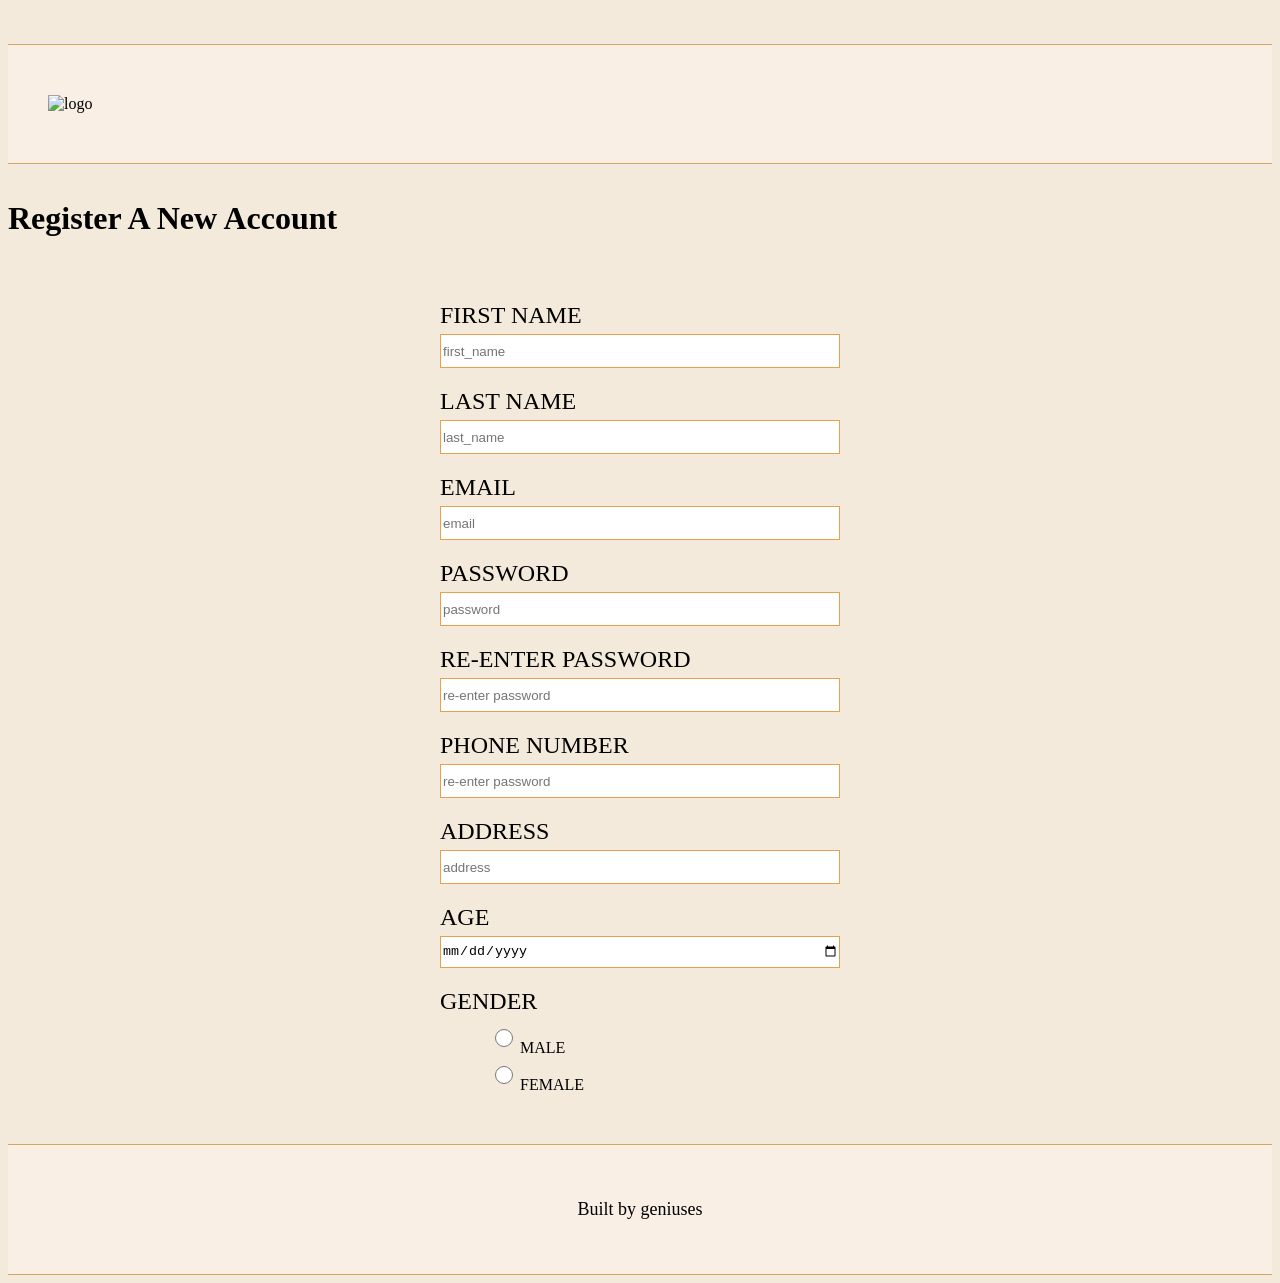
==== signup.html @ 08d74dd5 "initial commit" ====
<!DOCTYPE html>
<html lang="en">

<head>
    <meta charset="UTF-8">
    <meta name="viewport" content="width=device-width, initial-scale=1.0">
    <title>login_YR HD</title>
    <!-- <link rel="stylesheet" href="pro.css"> -->
    <style>
        html,
        body {
            background-color: rgb(243, 234, 219);
            height: auto;
            overflow: visible;
            overflow-x: hidden;
            position: relative;
        }

        header {
            display: flex;
            /* justify-content: space-between; */

            margin: 36px auto;
            padding: 50px 40px;
            max-width: 1300px;
            background-color: rgb(249, 239, 229);
            border-bottom: 1px solid rgb(214, 163, 96);
            border-top: 1px solid rgb(214, 163, 96);
        }

        footer {
            background-color: rgb(249, 239, 229);
            padding: 36px;
            text-align: center;
            font-size: large;
            border-bottom: 1px solid rgb(214, 163, 96);
            border-top: 1px solid rgb(214, 163, 96);
            /* position: absolute;
            bottom: 10px; */
        }

        .signup {
            display: flex;
            justify-content: center;
            /* align-items: center; */
            flex-direction: column;
            width: 400px;
            margin: 50px auto;
            gap: 5px;
        }

        .gender {
            display: block;
            justify-content: left;
            margin-left: 50px;
        }

        #gender{
            height: 30px;
            width: 18px;
        }

        .signup label {
            margin-top: 15px;
            justify-self: left;
            font-size: 24px;
            text-transform: uppercase;
        }

        .signup input {
            height: 30px;
            border: 1px solid rgb(231, 160, 78);
        }
    </style>
</head>

<body>
    <header>
        <img src="" alt="logo" class="img33">
    </header>

    <h1 style="justify-self: center;">
        Register A New Account
    </h1>

    <form action="">
        <div class="signup">
            <label>
                first name
            </label>
            <input type="text" name="first_name" id="" placeholder="first_name">
            <label>
                last name
            </label>
            <input type="text" name="last_name" id="" placeholder="last_name">
            <label>
                email
            </label>
            <input type="email" name="email" id="" placeholder="email">
            <label>
                password
            </label>
            <input type="password" name="password" id="" placeholder="password">
            <label>
                re-enter password
            </label>
            <input type="password" name="password" id="" placeholder="re-enter password">
            <label>
                phone number
            </label>
            <input type="number" name="phone" id="" placeholder="re-enter password">
            <label>
                address
            </label>
            <input type="text" name="address" id="" placeholder="address">
            <label>
                age
            </label>
            <input type="date" name="age" id="">
            <label>
                gender
            </label>
            <div class="gender">

                <input type="radio" name="gender" id="gender"> MALE
                <br>
                <input type="radio" name="gender" id="gender"> FEMALE
            </div>
        </div>
    </form>

    <footer>
        <p>Built by geniuses</p>
    </footer>
</body>

</html>
---- pro.css ----
*{
 

  scroll-behavior: smooth;
}

html,body{
    background-color: rgb(243, 234, 219);
    height: auto;
    overflow: visible;
    overflow-x: hidden;
    position: relative;
}
header{
    display: flex;
    justify-content: space-between;
 
    margin: 36px auto;
    padding: 50px 40px;
    max-width: 1300px;
    background-color: rgb(249, 239, 229);
    border-bottom: 1px solid rgb(214, 163, 96);
    border-top: 1px solid rgb(214, 163, 96);
        /* position: fixed;
        top: 10px; */
}

.img3{
width: 180px;
height: 120px;
margin-right: auto;
border-radius: 5px;
} 

.nav1 ul{
    display: flex;
    list-style-type: none;
    gap: 35px;
}

.nav1 a{
    text-decoration: none;
    color: rgb(148, 88, 10);
}

.nav1 a:hover{
    text-decoration: none;
    color: rgb(16, 10, 1);
    font-size: 22px;
}

.tot_div{
    display: flex;
    flex-direction: row;
    justify-content: center;
    align-items: center;
    margin: 36px auto;  
     max-width: 1200px;
     margin: 60px auto;
     padding: 0 40px;
}

.img2{
   height: 209px;
   width: 187px;
}

.H{
    display: flex;
    flex-direction: column;
   align-items: center;
   text-align: center;
    gap: 1px;
}

.h1{
    font-size: 55px;
    margin: 0;
    text-align: center;
}

h1::first-letter{
    color: rgb(109, 70, 3);
    font-size: 48px;

}
.h2{
    font-size: 45px;
      margin: 0;
    text-align: center;
}

 .button{
        display: flex;
        padding: 10px 10px;
        align-items: center;
        justify-content: center;
        flex-direction: row;
        gap: 20px;  
        width: 100%;
        margin-top: 20px;
        padding: 10PX;
        margin: 20px auto;
 }
 input[type="submit"]{
    background-color: rgb(0, 0, 0);
    color: rgb(254, 255, 255);
    text-shadow: rgba(0, 0, 0, 1);
    padding: 12PX 25PX;
    border: none;
    border-radius: 17px;
    cursor: pointer;
    transition: 0.5;
    align-items: center;
 }
    input[type="submit"]:hover{
    text-decoration: none;
    color: rgb(27, 195, 106);
    font-size: 22px;
    }
    .About_us{
        display: flex;
        align-items: center;
        justify-content: center;
        gap: 3px;
        font-size: 20px;
        text-align: justify;
        margin: 50px auto;
        padding: 20px;
        max-width: 1200px;
    }
    .text{
        font-size: 30px;
        text-align: center;
        margin-right: 50px;
    }
    .ab_img{
        height: 209px;
        width: 187px;
        margin: auto;   
    }
    .content{
        display: flex;
        flex-direction: column;
        gap: 4px;
    }
    .Contacts{
      display: flex;
      flex-direction: column;
      align-items: center;
      justify-content: center;
        font-size: 50px;
        text-align: center;
        padding: 50px 10px;
        background-image: url(img/img4.jpg) ;
        background-size: cover;
        background-position: center;
        min-height: 400px;
    }
    .table{
        display: flex;
        padding: 30px;
        text-align: center;
        align-items: center;
        margin-bottom: 40px;
    }

.socialMedia{
display: flex;
gap: 20px;
justify-content: center;
align-items: center;
}

.ico1{
    width: 60px;
    height: 60px;
    object-fit: contain; 
    border-radius: 45%;
    margin-bottom:30px ;
    padding: 8px;
    
}

.ico2{
    width: 60px;
    height: 60px;
    object-fit: contain; 
    border-radius: 45%;
    margin-bottom:30px ;
        padding: 8px;
}
.ico3{
    width: 60px;
    height: 60px;
    object-fit: contain; 
    border-radius: 45%;
    margin-bottom:30px ;
        padding: 8px;
}
.ico1:hover{
        width: 78px;
    height: 78px;
}
.ico2:hover{
        width: 78px;
    height: 78px;
}
.ico3:hover{
        width: 78px;
    height: 78px;
}
footer{
    background-color: rgb(249, 239, 229);
    padding: 36px;
    text-align: center;
    font-size: large;
    border-bottom: 1px solid rgb(214, 163, 96);
border-top: 1px solid rgb(214, 163, 96);
/* position: absolute;
bottom: 10px; */
}

/* منقول من gemini */
.reviews-section {
    max-width: 600px; 
    margin: 40px auto;
    padding: 20px;
    font-family: sans-serif;
    background-color: rgb(249, 239, 229); 
}

.section-title {
    text-align: center;
    color: rgb(109, 70, 3);
}

.review-card {
    background: white;
    padding: 15px;
    margin-bottom: 15px;
    border-radius: 10px;
    border-left: 4px solid rgb(109, 70, 3); 
    box-shadow: 0 2px 5px rgba(0,0,0,0.05);
}

.user-meta {
    display: flex;
    justify-content: space-between;
    margin-bottom: 10px;
}

.review-card p {
    margin: 5px 0;
    color: #444;
}

.review-card small {
    color: #888;
    font-style: italic;
}

.add-review {
    margin-top: 30px;
    background: #fff;
    padding: 20px;
    border-radius: 10px;
}

.add-review input, .add-review textarea, .add-review select {
    width: 100%;
    margin-bottom: 10px;
    padding: 10px;
    border: 1px solid #ddd;
    border-radius: 5px;
    box-sizing: border-box; 
}

.btn-submit {
    background-color: rgb(109, 70, 3);
    color: white;
    border: none;
    padding: 10px 20px;
    border-radius: 5px;
    cursor: pointer;
    width: 100%;
    font-size: 16px;
}

.btn-submit:hover {
    background-color: #000;
}

.Home{
   position: sticky ;

    bottom: 30px;
    left: 30px ;
    width: 100px ;
    height: 45px ;
    background-color: #000 ;
    color: #fff ;
    z-index: 9999999 ;
    border: 2px solid #d6a360 ;
    border-radius: 10px ;
    cursor: pointer ;
    display: block;
}
.img33{
    align-items: center;
    width: 180px;
    height: 120px;
}

.Login{
    display: flex;
    justify-content: center;
    align-items: center;
    flex-direction: column;
    max-width: 400px;
    margin: 50px auto;
}

.login_table{
    background-color: rgb(249, 239, 229);
   
    border: 1px;
    
    text-align: center;
    width:150px ;
    height: 150px;
}

input:focus{
    outline: none;
}

.done {
    background-color: #000 ;
    color: white;
    border-radius: 10px ;
    cursor: pointer;
    font-weight: bold;
}

.scroll-wrapper{
    width: 100%;
    max-width: 500px;
    height: 450px;
    overflow-y:auto ;
    padding: 10px;
}

.items{
   display: grid;
   grid-template-columns: repeat(2,1fr);
   gap: 15px;
   background-color: #d0a874;
   position: relative;
}

.items div{
    display: flex;
flex-direction: column;
}

.items img{
justify-self: center;
width: 400px;
    height: 400px;
}

.item .ta .th{
    justify-content: center;
    
}





    @media(max-width: 1023px){
        header{
            margin-left: 18px;
            margin-right: 18px;
        }
        .tot_div{
            flex-direction: column;
            align-items: center;
            gap: 36px;
        }
        .img2{
            width: 400px;
        }
        .H{
            font-size: 36px;
        }
        .img2{
            display: none;
        }
        .About_us{
            flex-direction: column-reverse;
            align-items: center;
            gap: 36px;
            margin: 0px 70px;
        }
        .Contacts{
            padding: 0px;
            gap: 30px;
            flex-direction: column;
        }
        

    }
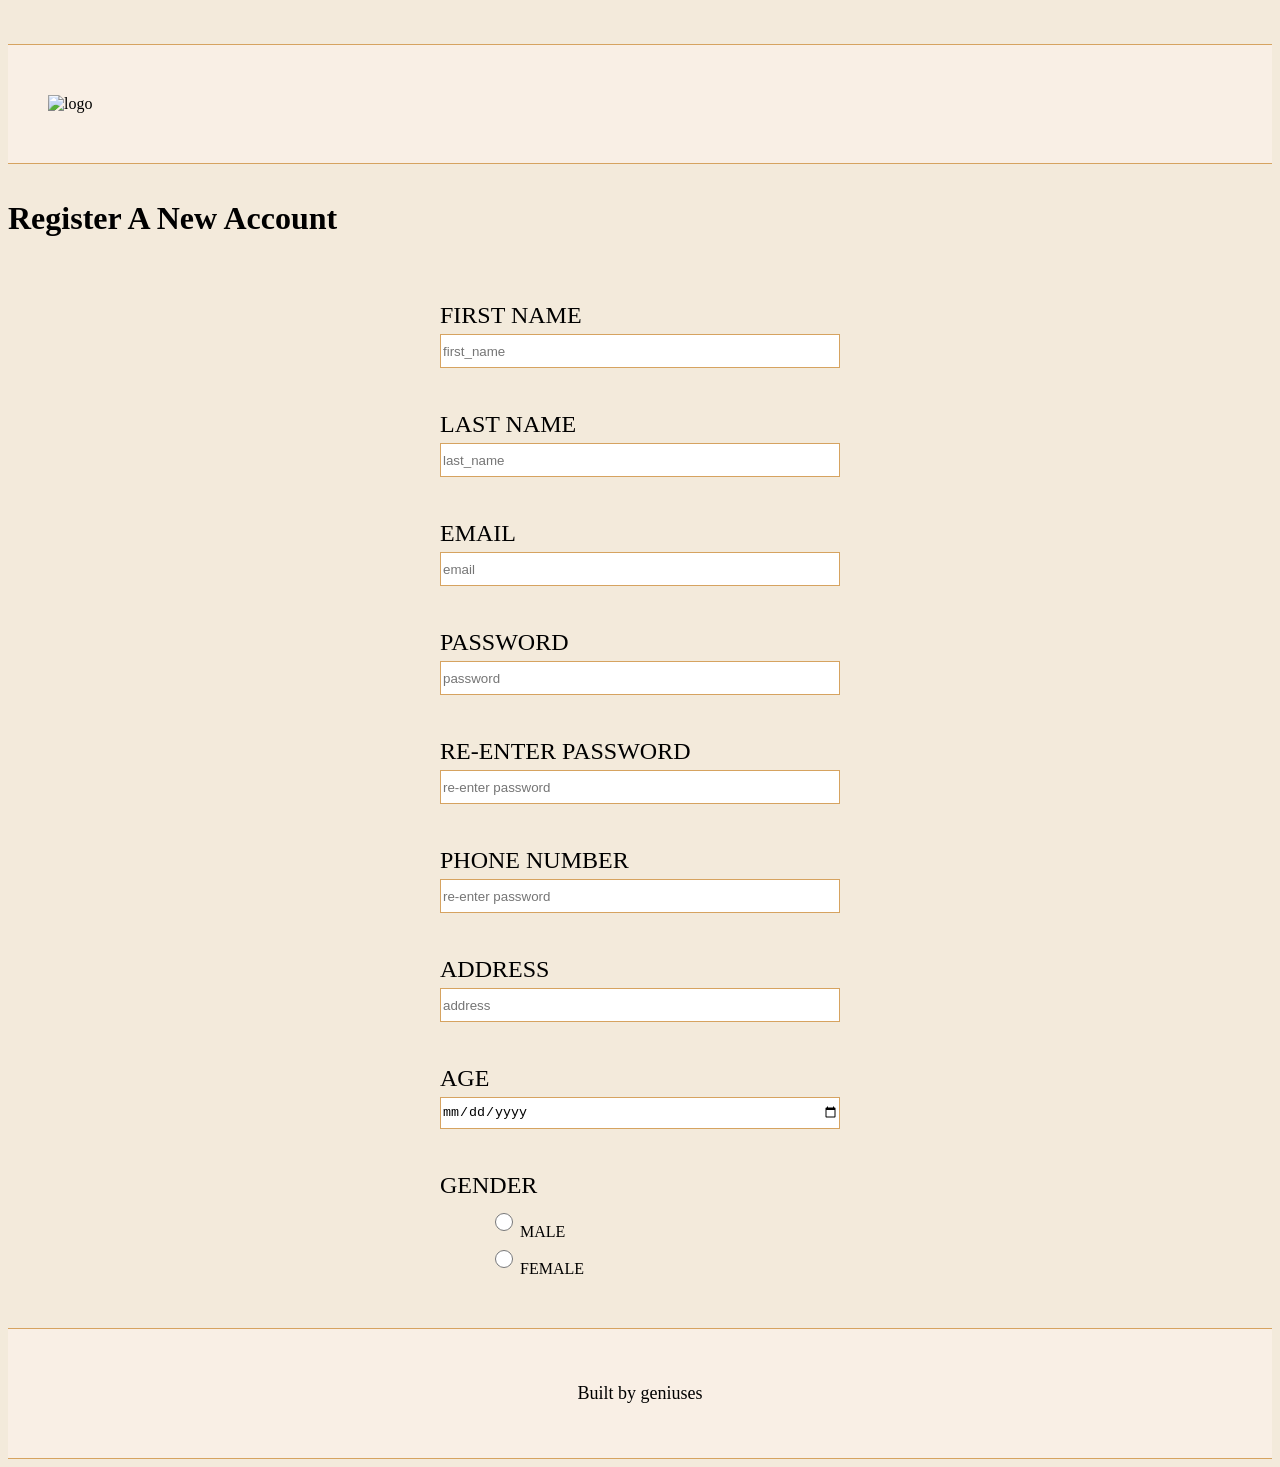
==== commit a418b02b: "minor changes" ====
--- a/signup.html
+++ b/signup.html
@@ -4,7 +4,7 @@
 <head>
     <meta charset="UTF-8">
     <meta name="viewport" content="width=device-width, initial-scale=1.0">
-    <title>login_YR HD</title>
+    <title>Signup YR HD</title>
     <!-- <link rel="stylesheet" href="pro.css"> -->
     <style>
         html,
@@ -55,7 +55,7 @@
             margin-left: 50px;
         }
 
-        #gender{
+        #gender {
             height: 30px;
             width: 18px;
         }
@@ -69,9 +69,13 @@
 
         .signup input {
             height: 30px;
-            border: 1px solid rgb(231, 160, 78);
+            border: 1px solid rgb(214, 163, 96);
         }
     </style>
+
+    <script>
+
+    </script>
 </head>
 
 <body>
@@ -89,39 +93,46 @@
                 first name
             </label>
             <input type="text" name="first_name" id="" placeholder="first_name">
+            <br>
             <label>
                 last name
             </label>
             <input type="text" name="last_name" id="" placeholder="last_name">
+            <br>
             <label>
                 email
             </label>
             <input type="email" name="email" id="" placeholder="email">
+            <br>
             <label>
                 password
             </label>
             <input type="password" name="password" id="" placeholder="password">
+            <br>
             <label>
                 re-enter password
             </label>
             <input type="password" name="password" id="" placeholder="re-enter password">
+            <br>
             <label>
                 phone number
             </label>
             <input type="number" name="phone" id="" placeholder="re-enter password">
+            <br>
             <label>
                 address
             </label>
             <input type="text" name="address" id="" placeholder="address">
+            <br>
             <label>
                 age
             </label>
             <input type="date" name="age" id="">
+            <br>
             <label>
                 gender
             </label>
             <div class="gender">
-
                 <input type="radio" name="gender" id="gender"> MALE
                 <br>
                 <input type="radio" name="gender" id="gender"> FEMALE
